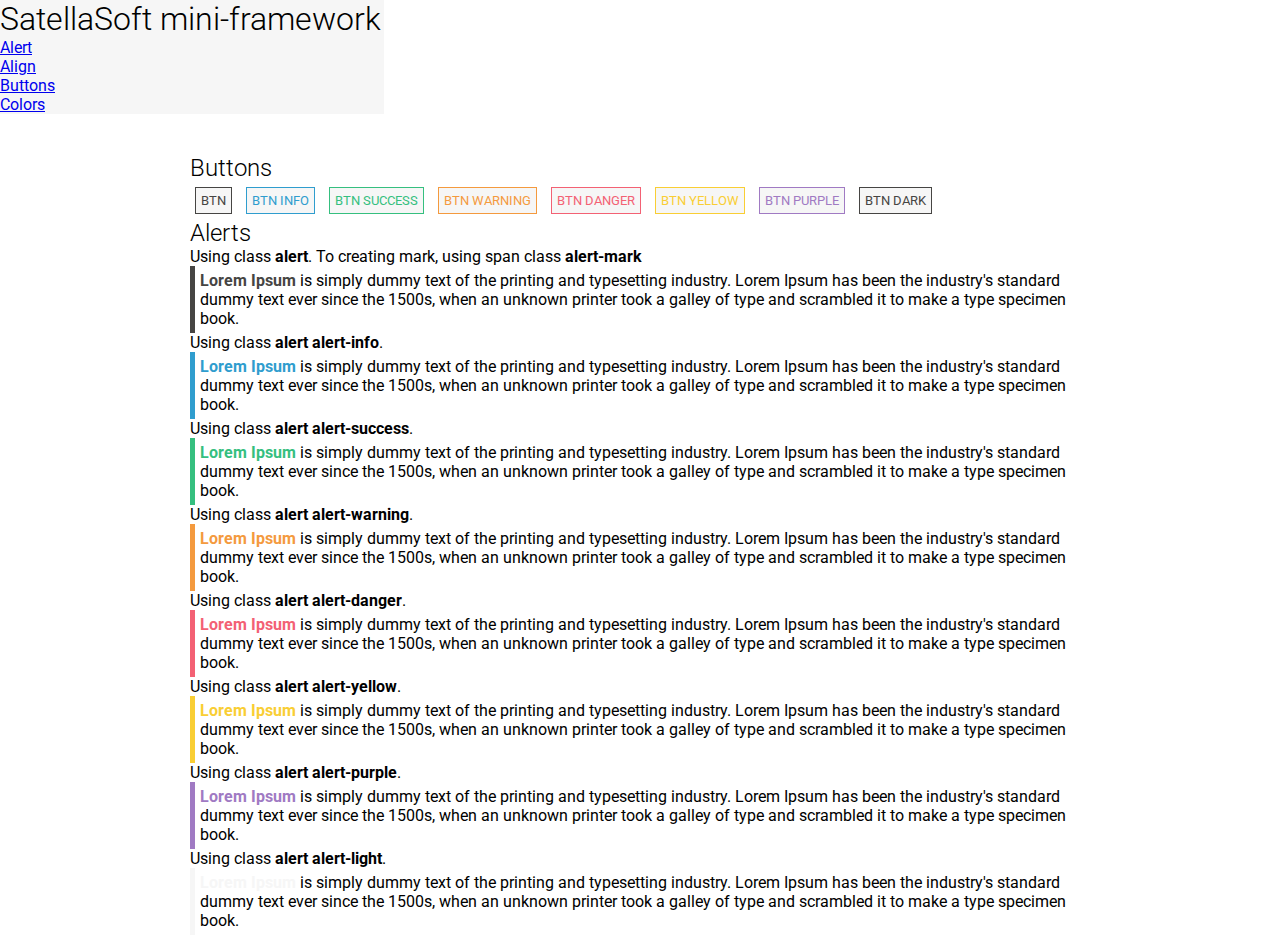
==== index.html @ 431fbd21 "Initial commit" ====
<!DOCTYPE html>
<html lang="pt-br" dir="ltr">
  <head>
    <meta charset="utf-8">
    <title>Mini-Framework</title>
    <link rel="stylesheet" href="css/style.css" />
  </head>
  <body>
    <div style="width:30%; float: left;" class="background-light">
      <h1>SatellaSoft mini-framework</h1>
      <ul>
        <li><a href="#">Alert</a></li>
        <li><a href="#">Align</a></li>
        <li><a href="resources/buttons.html" target="resources">Buttons</a></li>
        <li><a href="#">Colors</a></li>
      </ul>
    </div>
    <div style="width:70%; float: right;">
       <iframe src="" name="resources" width="100%" frameBorder="0"></iframe>
    </div>
    <div class="clear"></div>


    <div class="container">
      <h2>Buttons</h2>
      <button class="btn">BTN</button>
      <button class="btn btn-info">BTN INFO</button>
      <button class="btn btn-success">BTN SUCCESS</button>
      <button class="btn btn-warning">BTN WARNING</button>
      <button class="btn btn-danger">BTN DANGER</button>
      <button class="btn btn-yellow">BTN YELLOW</button>
      <button class="btn btn-purple">BTN PURPLE</button>
      <button class="btn btn-dark">BTN DARK</button>

     <h2>Alerts</h2>

     <p>Using class <span class="bold">alert</span>. To creating mark, using span class <span class="bold">alert-mark</span></p>
     <div class="alert">
       <p><span class="alert-mark text-justify">Lorem Ipsum</span> is simply dummy text of the printing and typesetting industry. Lorem Ipsum has been the industry's standard dummy text ever since the 1500s, when an unknown printer took a galley of type and scrambled it to make a type specimen book.</p>
     </div>

     <p>Using class <span class="bold">alert alert-info</span>.</p>
     <div class="alert alert-info">
       <p><span class="alert-mark text-justify">Lorem Ipsum</span> is simply dummy text of the printing and typesetting industry. Lorem Ipsum has been the industry's standard dummy text ever since the 1500s, when an unknown printer took a galley of type and scrambled it to make a type specimen book.</p>
     </div>

     <p>Using class <span class="bold">alert alert-success</span>.</p>
     <div class="alert alert-success">
       <p><span class="alert-mark text-justify">Lorem Ipsum</span> is simply dummy text of the printing and typesetting industry. Lorem Ipsum has been the industry's standard dummy text ever since the 1500s, when an unknown printer took a galley of type and scrambled it to make a type specimen book.</p>
     </div>

     <p>Using class <span class="bold">alert alert-warning</span>.</p>
     <div class="alert alert-warning">
       <p><span class="alert-mark text-justify">Lorem Ipsum</span> is simply dummy text of the printing and typesetting industry. Lorem Ipsum has been the industry's standard dummy text ever since the 1500s, when an unknown printer took a galley of type and scrambled it to make a type specimen book.</p>
     </div>

     <p>Using class <span class="bold">alert alert-danger</span>.</p>
     <div class="alert alert-danger">
       <p><span class="alert-mark text-justify">Lorem Ipsum</span> is simply dummy text of the printing and typesetting industry. Lorem Ipsum has been the industry's standard dummy text ever since the 1500s, when an unknown printer took a galley of type and scrambled it to make a type specimen book.</p>
     </div>

     <p>Using class <span class="bold">alert alert-yellow</span>.</p>
     <div class="alert alert-yellow">
       <p><span class="alert-mark text-justify">Lorem Ipsum</span> is simply dummy text of the printing and typesetting industry. Lorem Ipsum has been the industry's standard dummy text ever since the 1500s, when an unknown printer took a galley of type and scrambled it to make a type specimen book.</p>
     </div>

     <p>Using class <span class="bold">alert alert-purple</span>.</p>
     <div class="alert alert-purple">
       <p><span class="alert-mark text-justify">Lorem Ipsum</span> is simply dummy text of the printing and typesetting industry. Lorem Ipsum has been the industry's standard dummy text ever since the 1500s, when an unknown printer took a galley of type and scrambled it to make a type specimen book.</p>
     </div>

     <p>Using class <span class="bold">alert alert-light</span>.</p>
     <div class="alert alert-light">
       <p><span class="alert-mark text-justify">Lorem Ipsum</span> is simply dummy text of the printing and typesetting industry. Lorem Ipsum has been the industry's standard dummy text ever since the 1500s, when an unknown printer took a galley of type and scrambled it to make a type specimen book.</p>
     </div>

    </div>
  </body>
</html>
---- css/style.css ----
@import url("https://fonts.googleapis.com/css?family=Roboto");
* {
  margin: 0 auto;
  padding: 0;
  font-family: 'Roboto', sans-serif; }

h1, h2, h3, h4, h5, h5 {
  font-weight: 300; }

hr {
  border: none;
  border-top: 1px solid #464543; }

.clear {
  clear: both; }

.container {
  max-width: 900px; }

.bold {
  font-weight: bold; }

.text-left {
  text-align: left; }

.text-center {
  text-align: center; }

.text-right {
  text-align: center; }

.text-justify {
  text-align: justify; }

.text-dark {
  color: #464543; }

.text-info {
  color: #2F9DCE; }

.text-success {
  color: #35bf7f; }

.text-warning {
  color: #F49A3E; }

.text-danger {
  color: #F36174; }

.text-yellow {
  color: #F9CE34; }

.text-purple {
  color: #A07AC3; }

.text-light {
  color: #F6F6F6; }

.background-dark {
  background-color: #464543; }

.background-info {
  background-color: #2F9DCE; }

.background-success {
  background-color: #35bf7f; }

.background-warning {
  background-color: #F49A3E; }

.background-danger {
  background-color: #F36174; }

.background-yellow {
  background-color: #F9CE34; }

.background-purple {
  background-color: #A07AC3; }

.background-light {
  background-color: #F6F6F6; }

.btn {
  padding: 5px;
  margin: 5px;
  background-color: #F6F6F6;
  border: 1px solid #464543;
  color: #464543;
  cursor: pointer; }
  .btn:hover {
    background-color: #464543;
    color: #FFF; }

.btn-info {
  border: 1px solid #2F9DCE;
  color: #2F9DCE; }
  .btn-info:hover {
    background-color: #2F9DCE;
    color: #FFF; }

.btn-success {
  border: 1px solid #35bf7f;
  color: #35bf7f; }
  .btn-success:hover {
    background-color: #35bf7f;
    color: #FFF; }

.btn-warning {
  border: 1px solid #F49A3E;
  color: #F49A3E; }
  .btn-warning:hover {
    background-color: #F49A3E;
    color: #FFF; }

.btn-danger {
  border: 1px solid #F36174;
  color: #F36174; }
  .btn-danger:hover {
    background-color: #F36174;
    color: #FFF; }

.btn-yellow {
  border: 1px solid #F9CE34;
  color: #F9CE34; }
  .btn-yellow:hover {
    background-color: #F9CE34;
    color: #FFF; }

.btn-purple {
  border: 1px solid #A07AC3;
  color: #A07AC3; }
  .btn-purple:hover {
    background-color: #A07AC3;
    color: #FFF; }

.btn-dark {
  border: 1px solid #464543;
  color: #464543; }
  .btn-dark:hover {
    background-color: #464543;
    color: #FFF; }

.alert {
  padding: 5px;
  box-sizing: border-box;
  border-left: 5px solid #464543; }
  .alert .alert-mark {
    font-weight: bold;
    color: #464543; }

.alert-info {
  border-left: 5px solid #2F9DCE; }
  .alert-info .alert-mark {
    color: #2F9DCE; }

.alert-success {
  border-left: 5px solid #35bf7f; }
  .alert-success .alert-mark {
    color: #35bf7f; }

.alert-warning {
  border-left: 5px solid #F49A3E; }
  .alert-warning .alert-mark {
    color: #F49A3E; }

.alert-danger {
  border-left: 5px solid #F36174; }
  .alert-danger .alert-mark {
    color: #F36174; }

.alert-yellow {
  border-left: 5px solid #F9CE34; }
  .alert-yellow .alert-mark {
    color: #F9CE34; }

.alert-purple {
  border-left: 5px solid #A07AC3; }
  .alert-purple .alert-mark {
    color: #A07AC3; }

.alert-light {
  border-left: 5px solid #F6F6F6; }
  .alert-light .alert-mark {
    color: #F6F6F6; }

/*# sourceMappingURL=style.css.map */
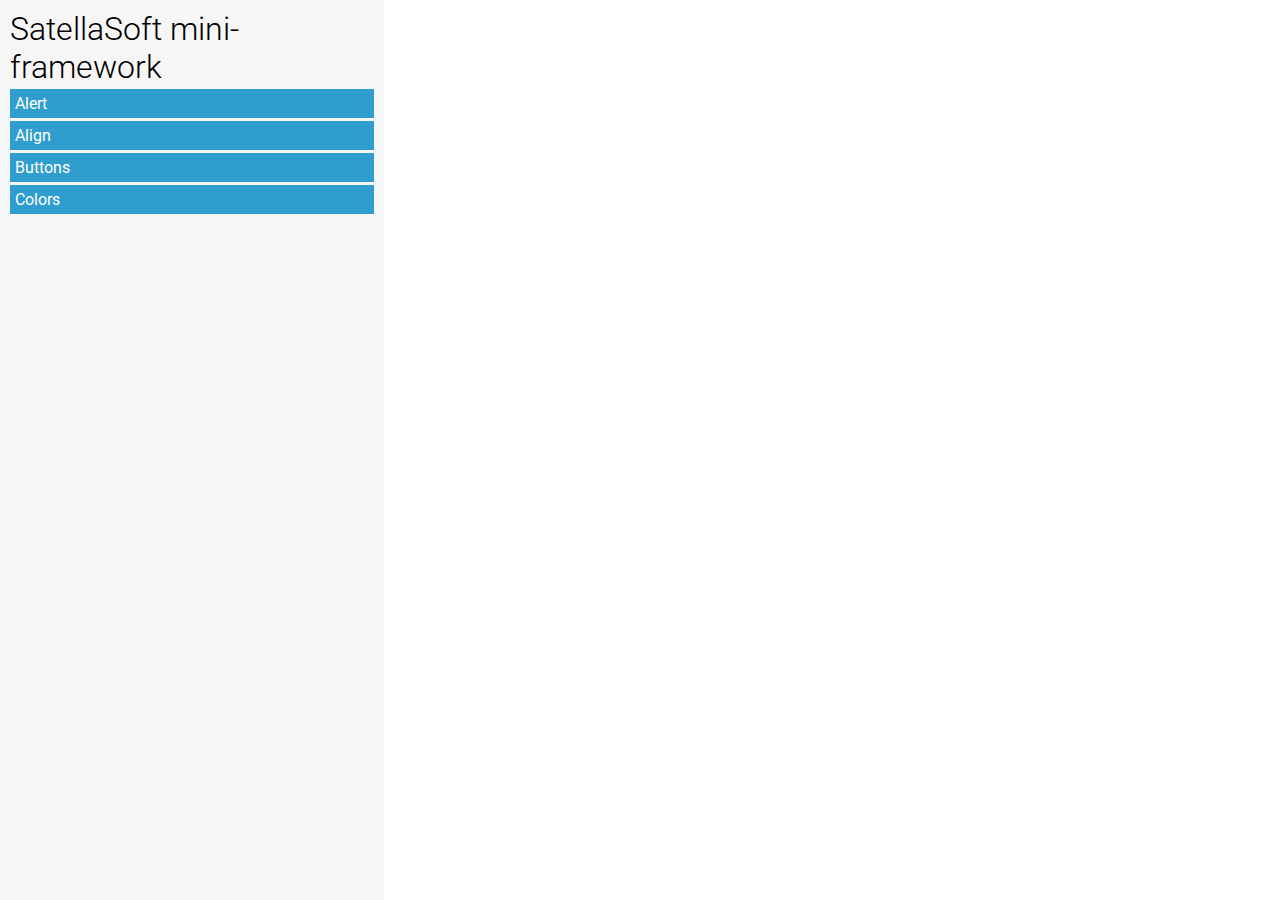
==== commit 223cd630: "Documentation and new features" ====
--- a/index.html
+++ b/index.html
@@ -4,76 +4,21 @@
     <meta charset="utf-8">
     <title>Mini-Framework</title>
     <link rel="stylesheet" href="css/style.css" />
+    <link rel="shortcut icon" href="img/favicon.ico" />
   </head>
   <body>
-    <div style="width:30%; float: left;" class="background-light">
+    <div style="width:30%; float: left; padding:10px; box-sizing: border-box; height:100vh;" class="background-light">
       <h1>SatellaSoft mini-framework</h1>
-      <ul>
-        <li><a href="#">Alert</a></li>
-        <li><a href="#">Align</a></li>
+      <ul class="vertical-nav">
+        <li><a href="resources/alerts.html" target="resources">Alert</a></li>
+        <li><a href="resources/aligns.html" target="resources">Align</a></li>
         <li><a href="resources/buttons.html" target="resources">Buttons</a></li>
-        <li><a href="#">Colors</a></li>
+        <li><a href="resources/colors.html" target="resources">Colors</a></li>
       </ul>
     </div>
-    <div style="width:70%; float: right;">
-       <iframe src="" name="resources" width="100%" frameBorder="0"></iframe>
+    <div style="width:70%; float: right; padding:10px; box-sizing: border-box; height:100vh;">
+       <iframe src="" name="resources" width="100%" height="100%" frameBorder="0"></iframe>
     </div>
     <div class="clear"></div>
-
-
-    <div class="container">
-      <h2>Buttons</h2>
-      <button class="btn">BTN</button>
-      <button class="btn btn-info">BTN INFO</button>
-      <button class="btn btn-success">BTN SUCCESS</button>
-      <button class="btn btn-warning">BTN WARNING</button>
-      <button class="btn btn-danger">BTN DANGER</button>
-      <button class="btn btn-yellow">BTN YELLOW</button>
-      <button class="btn btn-purple">BTN PURPLE</button>
-      <button class="btn btn-dark">BTN DARK</button>
-
-     <h2>Alerts</h2>
-
-     <p>Using class <span class="bold">alert</span>. To creating mark, using span class <span class="bold">alert-mark</span></p>
-     <div class="alert">
-       <p><span class="alert-mark text-justify">Lorem Ipsum</span> is simply dummy text of the printing and typesetting industry. Lorem Ipsum has been the industry's standard dummy text ever since the 1500s, when an unknown printer took a galley of type and scrambled it to make a type specimen book.</p>
-     </div>
-
-     <p>Using class <span class="bold">alert alert-info</span>.</p>
-     <div class="alert alert-info">
-       <p><span class="alert-mark text-justify">Lorem Ipsum</span> is simply dummy text of the printing and typesetting industry. Lorem Ipsum has been the industry's standard dummy text ever since the 1500s, when an unknown printer took a galley of type and scrambled it to make a type specimen book.</p>
-     </div>
-
-     <p>Using class <span class="bold">alert alert-success</span>.</p>
-     <div class="alert alert-success">
-       <p><span class="alert-mark text-justify">Lorem Ipsum</span> is simply dummy text of the printing and typesetting industry. Lorem Ipsum has been the industry's standard dummy text ever since the 1500s, when an unknown printer took a galley of type and scrambled it to make a type specimen book.</p>
-     </div>
-
-     <p>Using class <span class="bold">alert alert-warning</span>.</p>
-     <div class="alert alert-warning">
-       <p><span class="alert-mark text-justify">Lorem Ipsum</span> is simply dummy text of the printing and typesetting industry. Lorem Ipsum has been the industry's standard dummy text ever since the 1500s, when an unknown printer took a galley of type and scrambled it to make a type specimen book.</p>
-     </div>
-
-     <p>Using class <span class="bold">alert alert-danger</span>.</p>
-     <div class="alert alert-danger">
-       <p><span class="alert-mark text-justify">Lorem Ipsum</span> is simply dummy text of the printing and typesetting industry. Lorem Ipsum has been the industry's standard dummy text ever since the 1500s, when an unknown printer took a galley of type and scrambled it to make a type specimen book.</p>
-     </div>
-
-     <p>Using class <span class="bold">alert alert-yellow</span>.</p>
-     <div class="alert alert-yellow">
-       <p><span class="alert-mark text-justify">Lorem Ipsum</span> is simply dummy text of the printing and typesetting industry. Lorem Ipsum has been the industry's standard dummy text ever since the 1500s, when an unknown printer took a galley of type and scrambled it to make a type specimen book.</p>
-     </div>
-
-     <p>Using class <span class="bold">alert alert-purple</span>.</p>
-     <div class="alert alert-purple">
-       <p><span class="alert-mark text-justify">Lorem Ipsum</span> is simply dummy text of the printing and typesetting industry. Lorem Ipsum has been the industry's standard dummy text ever since the 1500s, when an unknown printer took a galley of type and scrambled it to make a type specimen book.</p>
-     </div>
-
-     <p>Using class <span class="bold">alert alert-light</span>.</p>
-     <div class="alert alert-light">
-       <p><span class="alert-mark text-justify">Lorem Ipsum</span> is simply dummy text of the printing and typesetting industry. Lorem Ipsum has been the industry's standard dummy text ever since the 1500s, when an unknown printer took a galley of type and scrambled it to make a type specimen book.</p>
-     </div>
-
-    </div>
   </body>
 </html>
--- a/css/style.css
+++ b/css/style.css
@@ -11,6 +11,9 @@
   border: none;
   border-top: 1px solid #464543; }
 
+p {
+  padding-top: 8px; }
+
 .clear {
   clear: both; }
 
@@ -20,6 +23,11 @@
 .bold {
   font-weight: bold; }
 
+.tag {
+  background-color: #EEE;
+  border-bottom: 1px solid #CCC;
+  padding: 2px; }
+
 .text-left {
   text-align: left; }
 
@@ -32,6 +40,12 @@
 .text-justify {
   text-align: justify; }
 
+.text-white {
+  color: #ffffff; }
+
+.text-black {
+  color: #000000; }
+
 .text-dark {
   color: #464543; }
 
@@ -55,6 +69,12 @@
 
 .text-light {
   color: #F6F6F6; }
+
+.background-white {
+  background-color: #ffffff; }
+
+.background-black {
+  background-color: #000000; }
 
 .background-dark {
   background-color: #464543; }
@@ -183,4 +203,17 @@
   .alert-light .alert-mark {
     color: #F6F6F6; }
 
+.vertical-nav {
+  list-style-type: none; }
+  .vertical-nav li {
+    background-color: #2F9DCE;
+    padding: 5px;
+    margin-top: 3px;
+    cursor: pointer; }
+  .vertical-nav li:hover {
+    background-color: #464543; }
+  .vertical-nav a {
+    text-decoration: none;
+    color: #ffffff; }
+
 /*# sourceMappingURL=style.css.map */
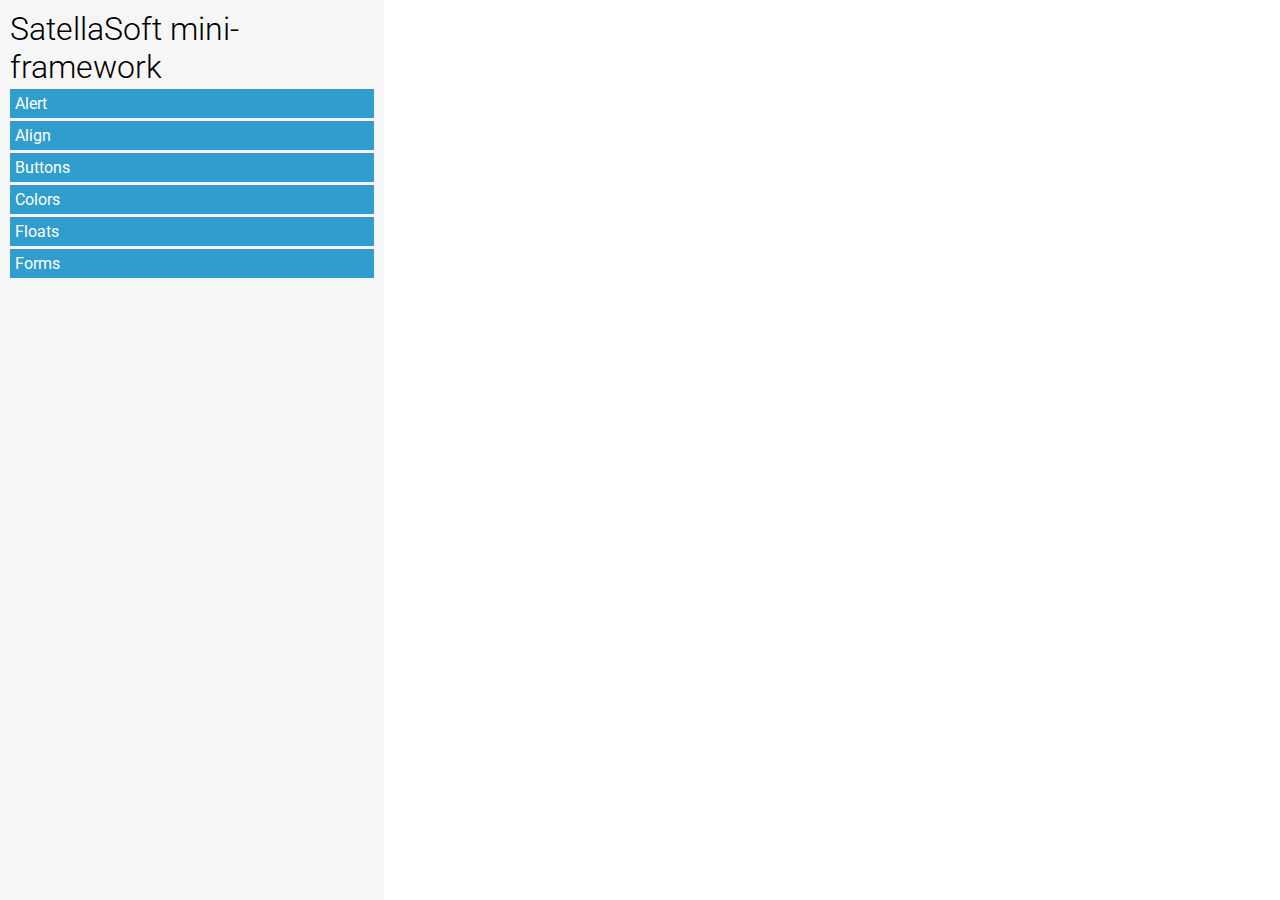
==== commit 43a882b5: "Updates" ====
--- a/index.html
+++ b/index.html
@@ -14,6 +14,8 @@
         <li><a href="resources/aligns.html" target="resources">Align</a></li>
         <li><a href="resources/buttons.html" target="resources">Buttons</a></li>
         <li><a href="resources/colors.html" target="resources">Colors</a></li>
+        <li><a href="resources/floats.html" target="resources">Floats</a></li>
+        <li><a href="resources/forms.html" target="resources">Forms</a></li>
       </ul>
     </div>
     <div style="width:70%; float: right; padding:10px; box-sizing: border-box; height:100vh;">
--- a/css/style.css
+++ b/css/style.css
@@ -1,4 +1,9 @@
 @import url("https://fonts.googleapis.com/css?family=Roboto");
+.form input {
+  padding: 10px;
+  border: 1px solid #464543;
+  border-left: 5px solid #464543; }
+
 * {
   margin: 0 auto;
   padding: 0;
@@ -13,9 +18,6 @@
 
 p {
   padding-top: 8px; }
-
-.clear {
-  clear: both; }
 
 .container {
   max-width: 900px; }
@@ -216,4 +218,24 @@
     text-decoration: none;
     color: #ffffff; }
 
+.float-left {
+  float: left; }
+
+.float-right {
+  float: right; }
+
+.clear {
+  clear: both; }
+
+.small-width {
+  max-width: 25%;
+  width: 100%; }
+
+.middle-width {
+  max-width: 50%;
+  width: 100%; }
+
+.full-width {
+  width: 100%; }
+
 /*# sourceMappingURL=style.css.map */
